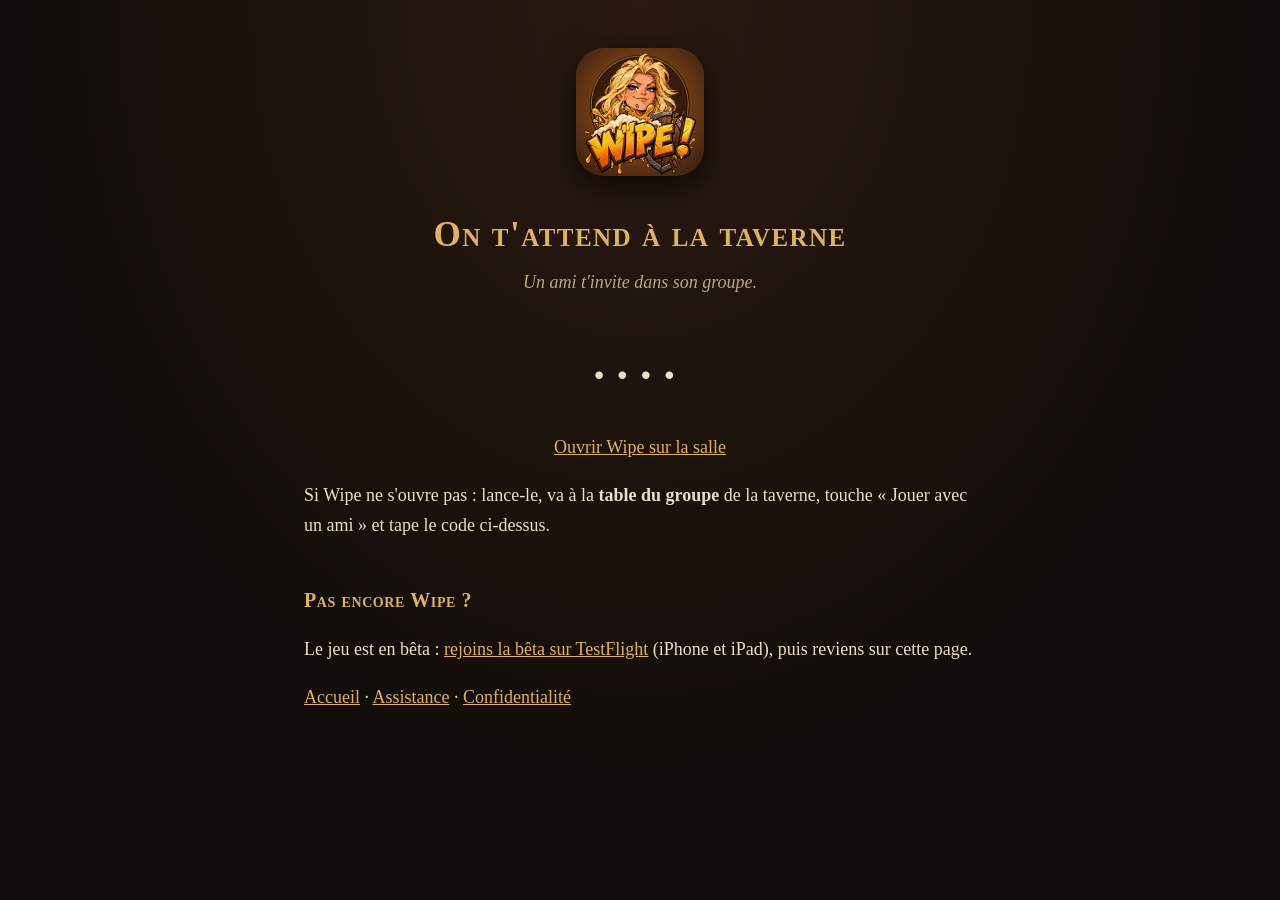
==== salle/index.html @ c9508ccf "La page des liens de salle (salle/?c=CODE : ouvre Wipe sur la salle) ; la confidentialité pour le je" ====
<!doctype html>
<html lang="fr">
<head>
<meta charset="utf-8">
<meta name="viewport" content="width=device-width, initial-scale=1">
<title>Wipe ! — Rejoins la salle</title>
<meta name="description" content="Un ami t'invite à jouer à Wipe ! avec lui.">
<meta name="robots" content="noindex">
<link rel="icon" href="../icone.png">
<link rel="stylesheet" href="../style.css">
</head>
<body>
<main>
<header>
  <img src="../icone.png" alt="L'icône de Wipe !">
  <h1>On t'attend à la taverne</h1>
  <p class="accroche">Un ami t'invite dans son groupe.</p>
</header>

<p style="font-size:2.6em;letter-spacing:.25em;text-align:center;margin:.4em 0"><strong id="code">····</strong></p>
<p style="text-align:center"><a id="ouvrir" class="bouton" href="wipe://">Ouvrir Wipe sur la salle</a></p>
<p>Si Wipe ne s'ouvre pas : lance-le, va à la <strong>table du groupe</strong> de la taverne, touche
« Jouer avec un ami » et tape le code ci-dessus.</p>

<h2>Pas encore Wipe ?</h2>
<p>Le jeu est en bêta : <a href="https://testflight.apple.com/join/UDBpmGAK">rejoins la bêta sur TestFlight</a>
(iPhone et iPad), puis reviens sur cette page.</p>

<p><a href="../">Accueil</a> · <a href="../support.html">Assistance</a> · <a href="../confidentialite.html">Confidentialité</a></p>
</main>
<script>
  // le code de la salle (4 lettres) : affiché, et le lien qui ouvre le jeu dessus
  const c = (new URLSearchParams(location.search).get('c') || '').toUpperCase().replace(/[^A-Z]/g, '').slice(0, 4);
  if (c.length === 4) {
    document.getElementById('code').textContent = c;
    const a = document.getElementById('ouvrir');
    a.href = 'wipe://salle/' + c;
    // on essaie tout de suite (sans le jeu installé, rien ne se passe et la page reste)
    setTimeout(() => { location.href = a.href; }, 300);
  }
</script>
</body>
</html>
---- style.css ----
:root { color-scheme: dark; --or: #e0b25a; --texte: #eadfc8; --doux: #b8a888; --fond: #120d0a; }
* { box-sizing: border-box; }
body { margin: 0; font-family: Georgia, "Iowan Old Style", serif; background: var(--fond) radial-gradient(ellipse at top, #2a1a10 0%, var(--fond) 70%) no-repeat;
       color: var(--texte); line-height: 1.65; font-size: 18px; }
main { max-width: 720px; margin: 0 auto; padding: 48px 24px 64px; }
header { text-align: center; margin-bottom: 40px; }
header img { width: 128px; height: 128px; border-radius: 28px; box-shadow: 0 8px 32px #000a; }
h1 { color: var(--or); font-size: 2.2rem; letter-spacing: .04em; margin: 20px 0 4px; font-variant: small-caps; }
h2 { color: var(--or); font-size: 1.25rem; margin-top: 2.2em; font-variant: small-caps; letter-spacing: .03em; }
.accroche { color: var(--doux); font-style: italic; margin: 0; }
a { color: var(--or); }
ul { padding-left: 1.2em; }
li { margin: .35em 0; }
.maj { color: var(--doux); font-size: .9rem; }
nav { text-align: center; margin-top: 48px; padding-top: 24px; border-top: 1px solid #e0b25a33; font-size: .95rem; }
nav a { margin: 0 12px; }
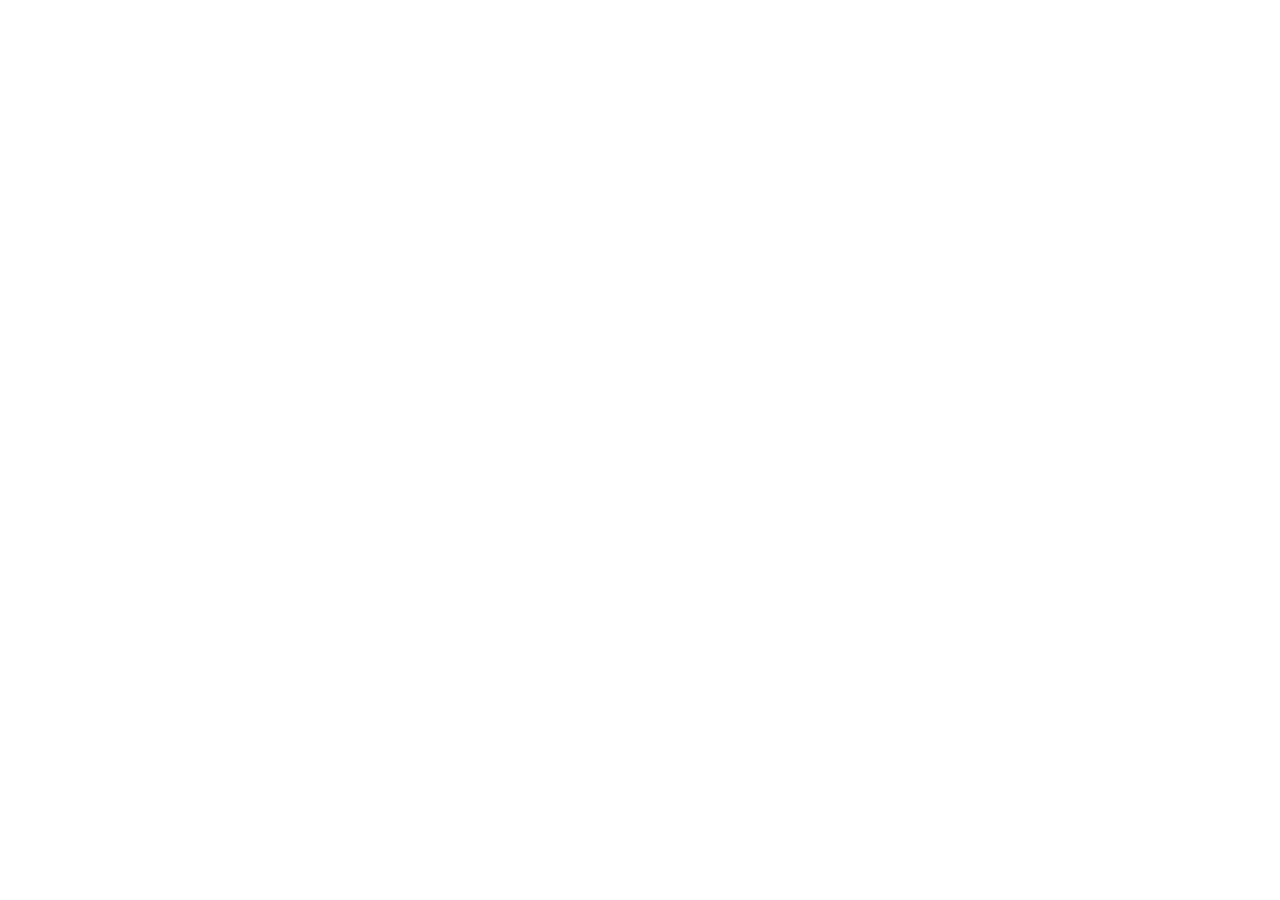
==== commit 9cf675aa: "Le site déménage sur wipedungeons.com : chaque page y redirige, le code des liens de salle compris. " ====
--- a/salle/index.html
+++ b/salle/index.html
@@ -2,42 +2,13 @@
 <html lang="fr">
 <head>
 <meta charset="utf-8">
-<meta name="viewport" content="width=device-width, initial-scale=1">
-<title>Wipe ! — Rejoins la salle</title>
-<meta name="description" content="Un ami t'invite à jouer à Wipe ! avec lui.">
+<title>Wipe ! a déménagé</title>
 <meta name="robots" content="noindex">
-<link rel="icon" href="../icone.png">
-<link rel="stylesheet" href="../style.css">
+<link rel="canonical" href="https://wipedungeons.com/salle/">
+<script>location.replace("https://wipedungeons.com/salle/" + location.search + location.hash);</script>
+<meta http-equiv="refresh" content="0; url=https://wipedungeons.com/salle/">
 </head>
 <body>
-<main>
-<header>
-  <img src="../icone.png" alt="L'icône de Wipe !">
-  <h1>On t'attend à la taverne</h1>
-  <p class="accroche">Un ami t'invite dans son groupe.</p>
-</header>
-
-<p style="font-size:2.6em;letter-spacing:.25em;text-align:center;margin:.4em 0"><strong id="code">····</strong></p>
-<p style="text-align:center"><a id="ouvrir" class="bouton" href="wipe://">Ouvrir Wipe sur la salle</a></p>
-<p>Si Wipe ne s'ouvre pas : lance-le, va à la <strong>table du groupe</strong> de la taverne, touche
-« Jouer avec un ami » et tape le code ci-dessus.</p>
-
-<h2>Pas encore Wipe ?</h2>
-<p>Le jeu est en bêta : <a href="https://testflight.apple.com/join/UDBpmGAK">rejoins la bêta sur TestFlight</a>
-(iPhone et iPad), puis reviens sur cette page.</p>
-
-<p><a href="../">Accueil</a> · <a href="../support.html">Assistance</a> · <a href="../confidentialite.html">Confidentialité</a></p>
-</main>
-<script>
-  // le code de la salle (4 lettres) : affiché, et le lien qui ouvre le jeu dessus
-  const c = (new URLSearchParams(location.search).get('c') || '').toUpperCase().replace(/[^A-Z]/g, '').slice(0, 4);
-  if (c.length === 4) {
-    document.getElementById('code').textContent = c;
-    const a = document.getElementById('ouvrir');
-    a.href = 'wipe://salle/' + c;
-    // on essaie tout de suite (sans le jeu installé, rien ne se passe et la page reste)
-    setTimeout(() => { location.href = a.href; }, 300);
-  }
-</script>
+<p>Le site de Wipe ! a déménagé : <a href="https://wipedungeons.com/salle/">https://wipedungeons.com/salle/</a></p>
 </body>
 </html>
